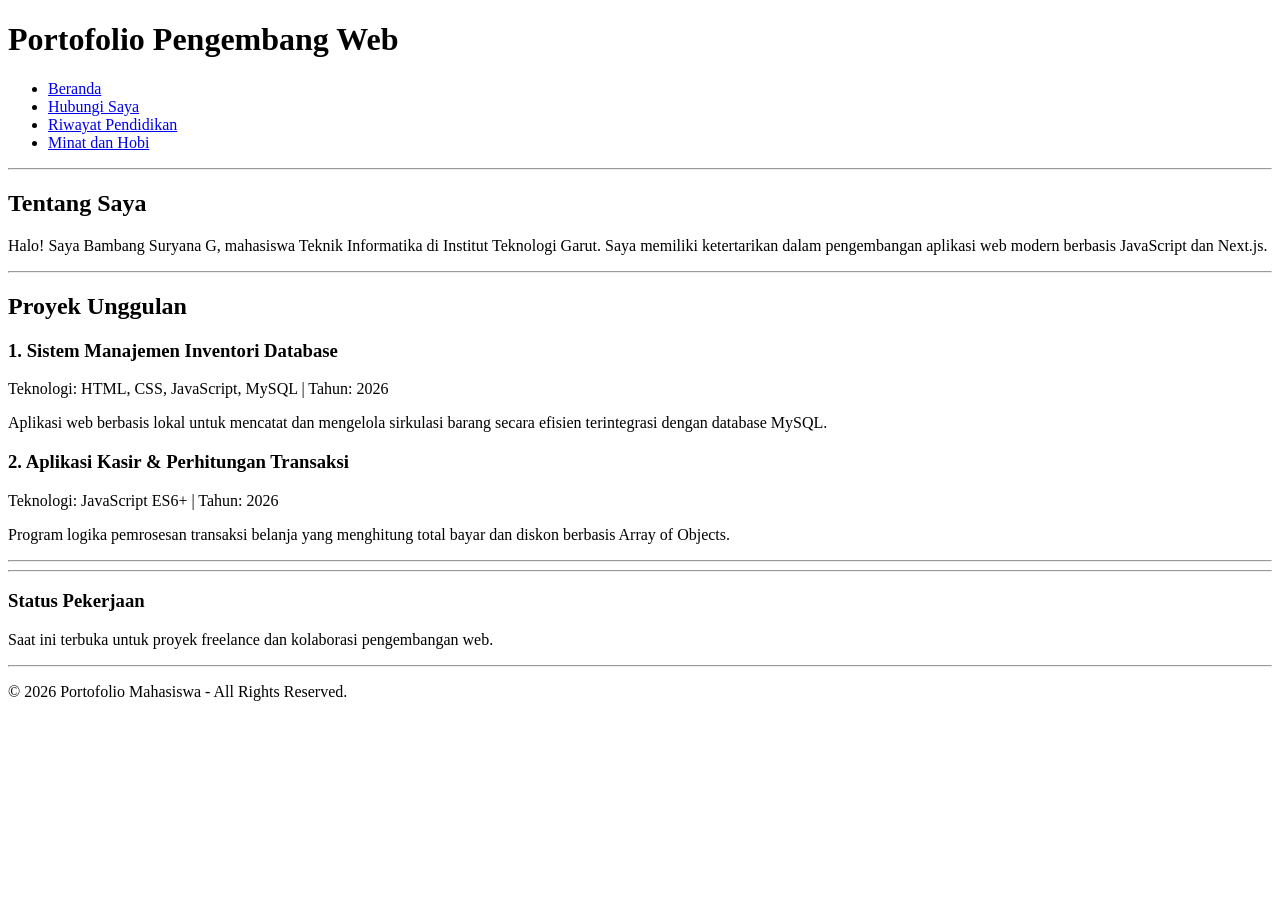
==== index.html @ 97c14c5e "Menyelesaikan modul 2" ====
<!DOCTYPE html>
<html lang="id">
<head>
    <meta charset="UTF-8">
    <meta name="viewport" content="width=device-width, initial-scale=1.0">
    <title>Modul 2 - Web Portofolio Mahasiswa</title>
</head>
<body>

    <header>
        <h1>Portofolio Pengembang Web</h1>
        <nav>
            <ul>
                <li><a href="index.html">Beranda</a></li>
                <li><a href="kontak.html">Hubungi Saya</a></li>
                <li><a href="riwayatpendidikan.html">Riwayat Pendidikan</a></li>
                <li><a href="minat.html">Minat dan Hobi</a></li>
            </ul>
        </nav>
    </header>

    <hr>

    <main>
        <section id="tentang">
            <h2>Tentang Saya</h2>
            <p>Halo! Saya Bambang Suryana G, mahasiswa Teknik Informatika di Institut Teknologi Garut. Saya memiliki ketertarikan dalam pengembangan aplikasi web modern berbasis JavaScript dan Next.js.</p>
        </section>

        <hr>

        <section id="proyek">
            <h2>Proyek Unggulan</h2>

            <article>
                <header>
                    <h3>1. Sistem Manajemen Inventori Database</h3>
                    <p>Teknologi: HTML, CSS, JavaScript, MySQL | Tahun: <time datetime="2026">2026</time></p>
                </header>
                <p>Aplikasi web berbasis lokal untuk mencatat dan mengelola sirkulasi barang secara efisien terintegrasi dengan database MySQL.</p>
            </article>

            <article>
                <header>
                    <h3>2. Aplikasi Kasir &amp; Perhitungan Transaksi</h3>
                    <p>Teknologi: JavaScript ES6+ | Tahun: <time datetime="2026">2026</time></p>
                </header>
                <p>Program logika pemrosesan transaksi belanja yang menghitung total bayar dan diskon berbasis Array of Objects.</p>
            </article>
        </section>

        <hr>
    </main>

    <hr>

    <aside>
        <h3>Status Pekerjaan</h3>
        <p>Saat ini terbuka untuk proyek freelance dan kolaborasi pengembangan web.</p>
    </aside>

    <hr>

    <footer>
        <p>&copy; 2026 Portofolio Mahasiswa - All Rights Reserved.</p>
    </footer>

</body>
</html>
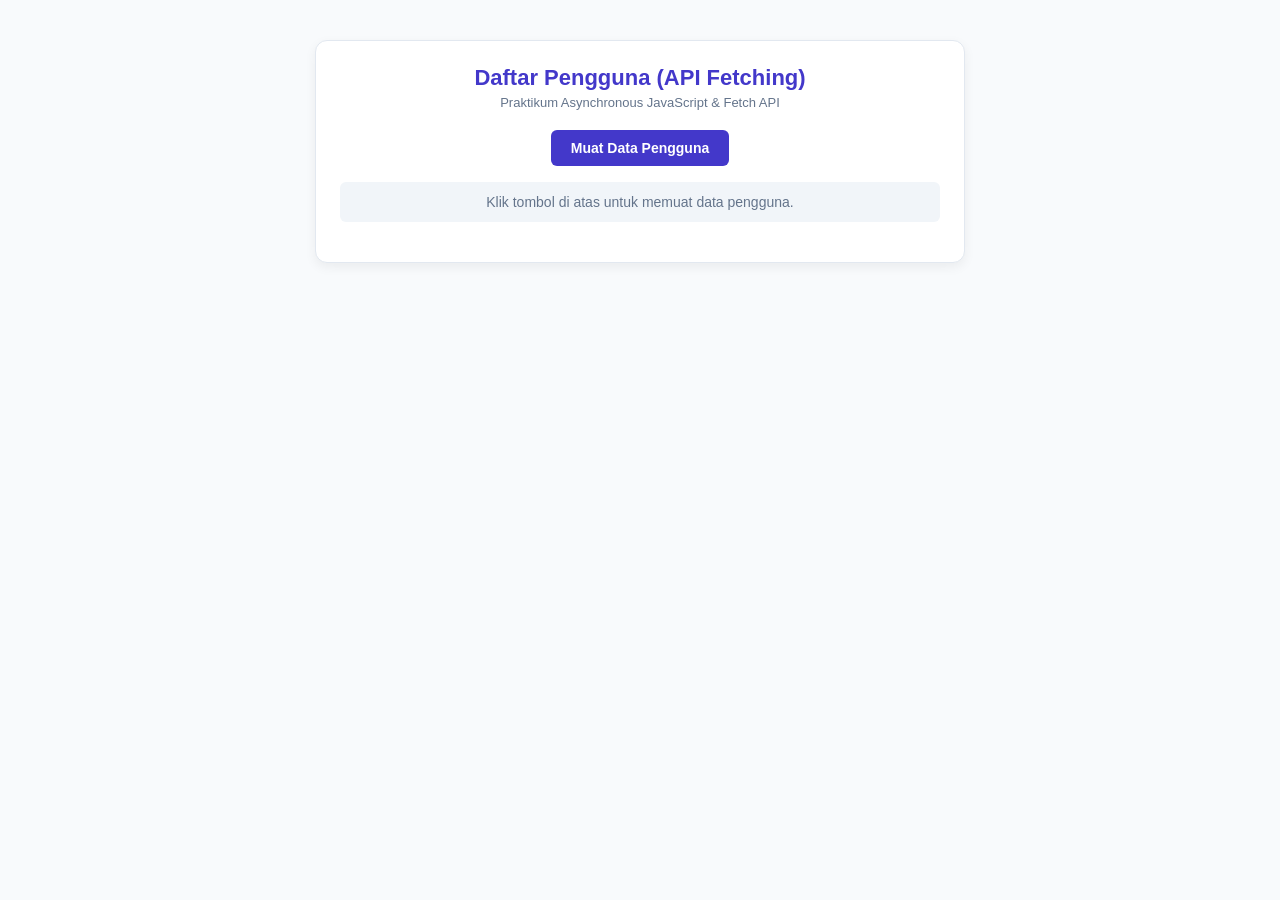
==== commit 1abeef2f: "Add files via upload" ====
--- a/index.html
+++ b/index.html
@@ -1,70 +1,28 @@
-
-<!DOCTYPE html>
-<html lang="id">
-<head>
-    <meta charset="UTF-8">
-    <meta name="viewport" content="width=device-width, initial-scale=1.0">
-    <title>Modul 2 - Web Portofolio Mahasiswa</title>
-</head>
-<body>
-
-    <header>
-        <h1>Portofolio Pengembang Web</h1>
-        <nav>
-            <ul>
-                <li><a href="index.html">Beranda</a></li>
-                <li><a href="kontak.html">Hubungi Saya</a></li>
-                <li><a href="riwayatpendidikan.html">Riwayat Pendidikan</a></li>
-                <li><a href="minat.html">Minat dan Hobi</a></li>
-            </ul>
-        </nav>
-    </header>
-
-    <hr>
-
-    <main>
-        <section id="tentang">
-            <h2>Tentang Saya</h2>
-            <p>Halo! Saya Bambang Suryana G, mahasiswa Teknik Informatika di Institut Teknologi Garut. Saya memiliki ketertarikan dalam pengembangan aplikasi web modern berbasis JavaScript dan Next.js.</p>
-        </section>
-
-        <hr>
-
-        <section id="proyek">
-            <h2>Proyek Unggulan</h2>
-
-            <article>
-                <header>
-                    <h3>1. Sistem Manajemen Inventori Database</h3>
-                    <p>Teknologi: HTML, CSS, JavaScript, MySQL | Tahun: <time datetime="2026">2026</time></p>
-                </header>
-                <p>Aplikasi web berbasis lokal untuk mencatat dan mengelola sirkulasi barang secara efisien terintegrasi dengan database MySQL.</p>
-            </article>
-
-            <article>
-                <header>
-                    <h3>2. Aplikasi Kasir &amp; Perhitungan Transaksi</h3>
-                    <p>Teknologi: JavaScript ES6+ | Tahun: <time datetime="2026">2026</time></p>
-                </header>
-                <p>Program logika pemrosesan transaksi belanja yang menghitung total bayar dan diskon berbasis Array of Objects.</p>
-            </article>
-        </section>
-
-        <hr>
-    </main>
-
-    <hr>
-
-    <aside>
-        <h3>Status Pekerjaan</h3>
-        <p>Saat ini terbuka untuk proyek freelance dan kolaborasi pengembangan web.</p>
-    </aside>
-
-    <hr>
-
-    <footer>
-        <p>&copy; 2026 Portofolio Mahasiswa - All Rights Reserved.</p>
-    </footer>
-
-</body>
-</html>
+<!DOCTYPE html>
+<html lang="id">
+<head>
+    <meta charset="UTF-8">
+    <meta name="viewport" content="width=device-width, initial-scale=1.0">
+    <title>Modul 6 - User Directory App</title>
+    <link rel="stylesheet" href="style.css">
+</head>
+<body>
+    <div class="container">
+        <h2>Daftar Pengguna (API Fetching)</h2>
+        <p class="subtitle">Praktikum Asynchronous JavaScript & Fetch API</p>
+
+        <!-- Tombol Aksi -->
+        <div class="actions-bar">
+            <button id="btnFetch" class="btn-primary">Muat Data Pengguna</button>
+        </div>
+
+        <!-- Indikator Status (Loading & Pesan Error) -->
+        <div id="statusMessage" class="status-msg">Klik tombol di atas untuk memuat data pengguna.</div>
+
+        <!-- Kontainer Kartu Pengguna -->
+        <div id="userList" class="user-grid"></div>
+    </div>
+
+    <script src="script.js"></script>
+</body>
+</html>
--- a/style.css
+++ b/style.css
@@ -0,0 +1,112 @@
+* {
+    box-sizing: border-box;
+    margin: 0;
+    padding: 0;
+}
+
+body {
+    font-family: 'Segoe UI', Tahoma, Geneva, Verdana, sans-serif;
+    background-color: #f8fafc;
+    color: #1e293b;
+    padding: 40px 20px;
+    display: flex;
+    justify-content: center;
+}
+
+.container {
+    background: #ffffff;
+    width: 100%;
+    max-width: 650px;
+    padding: 24px;
+    border-radius: 12px;
+    border: 1px solid #e2e8f0;
+    box-shadow: 0 4px 12px rgba(0,0,0,0.06);
+}
+
+h2 {
+    color: #4338ca;
+    text-align: center;
+    margin-bottom: 4px;
+    font-size: 22px;
+}
+
+.subtitle {
+    color: #64748b;
+    text-align: center;
+    font-size: 13px;
+    margin-bottom: 20px;
+}
+
+.actions-bar {
+    display: flex;
+    justify-content: center;
+    margin-bottom: 16px;
+}
+
+button.btn-primary {
+    background-color: #4338ca;
+    color: white;
+    border: none;
+    padding: 10px 20px;
+    border-radius: 6px;
+    font-weight: bold;
+    cursor: pointer;
+    font-size: 14px;
+    transition: background-color 0.2s;
+}
+
+button.btn-primary:hover {
+    background-color: #3730a3;
+}
+
+button:disabled {
+    background-color: #94a3b8;
+    cursor: not-allowed;
+}
+
+.status-msg {
+    text-align: center;
+    font-size: 14px;
+    color: #64748b;
+    padding: 12px;
+    border-radius: 6px;
+    background-color: #f1f5f9;
+    margin-bottom: 16px;
+}
+
+.status-msg.error {
+    background-color: #fef2f2;
+    color: #dc2626;
+    border: 1px solid #fecaca;
+}
+
+.user-grid {
+    display: grid;
+    grid-template-columns: repeat(auto-fit, minmax(250px, 1fr));
+    gap: 12px;
+}
+
+.user-card {
+    background: #ffffff;
+    border: 1px solid #e2e8f0;
+    border-radius: 8px;
+    padding: 14px;
+}
+
+.user-name {
+    font-size: 15px;
+    font-weight: bold;
+    color: #0f172a;
+    margin-bottom: 4px;
+}
+
+.user-email {
+    font-size: 13px;
+    color: #0284c7;
+    margin-bottom: 4px;
+}
+
+.user-company {
+    font-size: 12px;
+    color: #64748b;
+}
